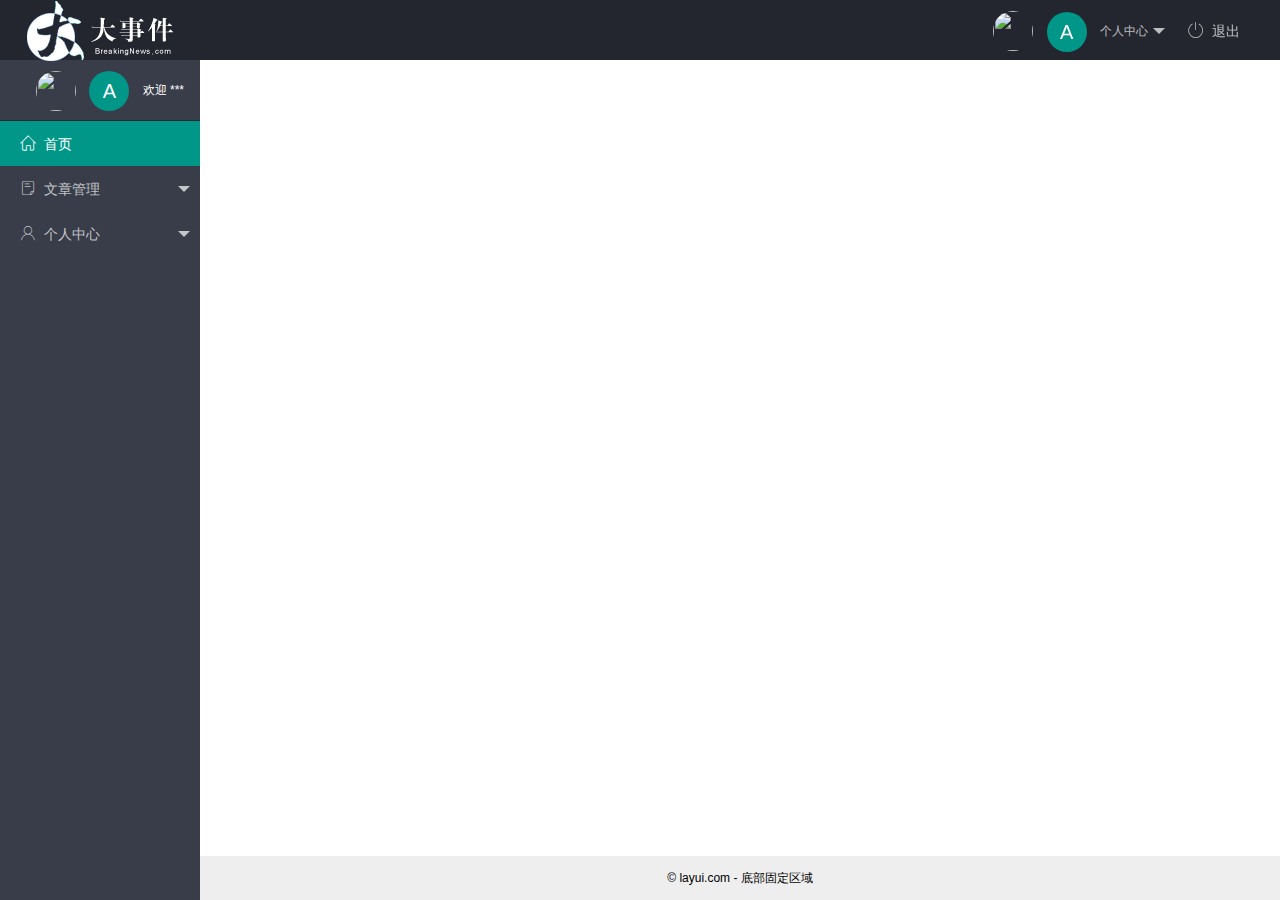
==== index.html @ 1b28e04c "我后端呢？" ====
<!DOCTYPE html>
<html lang="en">

<head>
  <meta charset="UTF-8">
  <meta http-equiv="X-UA-Compatible" content="IE=edge">
  <meta name="viewport" content="width=device-width, initial-scale=1.0">
  <title>后台主页</title>
  <!-- layui样式表 -->
  <link rel="stylesheet" href="./assets/lib/layui/css/layui.css">
  <link rel="stylesheet" href="./assets/fonts/iconfont.css">
  <link rel="stylesheet" href="./assets/css/index.css">
</head>

<body class="layui-layout-body">
  <div class="layui-layout layui-layout-admin">
    <div class="layui-header">
      <div class="layui-logo">
        <img src="./assets/images/logo.png" alt="">
      </div>
      <!-- 头部区域 -->
      <ul class="layui-nav layui-layout-right">
        <li class="layui-nav-item">
          <a href="javascript:;" class="userinfo">
            <img src="http://t.cn/RCzsdCq" class="layui-nav-img" />
            <span class="text-avatar">A</span>
            个人中心
          </a>
          <dl class="layui-nav-child">
            <dd><a href="./user/user_info.html" target="fm"><i class="layui-icon layui-icon-app"></i>基本资料</a></dd>
            <dd><a href="./user/user_avatar.html" target="fm">更换头像</a></dd>
            <dd><a href="./user/user_pwd.html" target="fm">重置密码</a></dd>
          </dl>
        </li>
        <li class="layui-nav-item"><a href="javascript:;" id="btnLoginout"><span class="iconfont icon-tuichu"></span>退出</a></li>
      </ul>
    </div>

    <div class="layui-side layui-bg-black">
      <div class="layui-side-scroll">
        <div class="userinfo">
          <img src="http://t.cn/RCzsdCq" alt="" class="layui-nav-img">
          <span class="text-avatar">A</span>
          <span id="welcome">欢迎 ***</span>
        </div>
        <!-- 左侧导航区域（可配合layui已有的垂直导航） -->
        <ul class="layui-nav layui-nav-tree" lay-shrink="all">
          <li class="layui-nav-item layui-this">
            <a href="./home/dashboard.html" target="fm"><span class="iconfont icon-home"></span>首页</a>
          </li>
          <li class="layui-nav-item">
            <a href="javascript:;" class=""><span class="iconfont icon-16"></span>文章管理</a>
            <dl class="layui-nav-child">
              <dd><a href="./article/art_cate.html" target="fm"><i class="layui-icon layui-icon-app"></i>文章类别</a></dd>
              <dd><a href="javascript:;"><i class="layui-icon layui-icon-app"></i>文章列表</a></dd>
              <dd><a href="javascript:;"><i class="layui-icon layui-icon-app"></i>发布文章</a></dd>
            </dl>
          </li>
          <li class="layui-nav-item">
            <a href="javascript:;"><span class="iconfont icon-user"></span>个人中心</a>
            <dl class="layui-nav-child">
              <dd href="./user/user_info.html" target="fm"><i class="layui-icon layui-icon-app"></i>基本资料</dd>
              <dd href="javascript:;"><i class="layui-icon layui-icon-app"></i>更换头像</dd>
              <dd href="javascript:;"><i class="layui-icon layui-icon-app"></i>重置密码</dd>
            </dl>
          </li>
        </ul>
      </div>
    </div>

    <div class="layui-body">
      <!-- 内容主体区域 -->
      <!-- <div style="padding: 15px;">内容主体区域</div> -->
      <iframe name="fm" src="" frameborder="0"></iframe>
    </div>

    <div class="layui-footer">
      <!-- 底部固定区域 -->
      © layui.com - 底部固定区域
    </div>
  </div>
  <!-- 导入 layui 的JS文件 -->
  <script src="./assets/lib/layui/layui.all.js"></script>
  </div>
  </div>
  <script src="./assets/lib/jquery.js"></script>
  <script src="./assets/js/baseAPI.js"></script>
  <script src="./assets/js/index.js"></script>
</body>

</html>
---- assets/lib/layui/css/layui.css ----
/** layui-v2.5.5 MIT License By https://www.layui.com */
 .layui-inline,img{display:inline-block;vertical-align:middle}h1,h2,h3,h4,h5,h6{font-weight:400}.layui-edge,.layui-header,.layui-inline,.layui-main{position:relative}.layui-body,.layui-edge,.layui-elip{overflow:hidden}.layui-btn,.layui-edge,.layui-inline,img{vertical-align:middle}.layui-btn,.layui-disabled,.layui-icon,.layui-unselect{-moz-user-select:none;-webkit-user-select:none;-ms-user-select:none}.layui-elip,.layui-form-checkbox span,.layui-form-pane .layui-form-label{text-overflow:ellipsis;white-space:nowrap}.layui-breadcrumb,.layui-tree-btnGroup{visibility:hidden}blockquote,body,button,dd,div,dl,dt,form,h1,h2,h3,h4,h5,h6,input,li,ol,p,pre,td,textarea,th,ul{margin:0;padding:0;-webkit-tap-highlight-color:rgba(0,0,0,0)}a:active,a:hover{outline:0}img{border:none}li{list-style:none}table{border-collapse:collapse;border-spacing:0}h4,h5,h6{font-size:100%}button,input,optgroup,option,select,textarea{font-family:inherit;font-size:inherit;font-style:inherit;font-weight:inherit;outline:0}pre{white-space:pre-wrap;white-space:-moz-pre-wrap;white-space:-pre-wrap;white-space:-o-pre-wrap;word-wrap:break-word}body{line-height:24px;font:14px Helvetica Neue,Helvetica,PingFang SC,Tahoma,Arial,sans-serif}hr{height:1px;margin:10px 0;border:0;clear:both}a{color:#333;text-decoration:none}a:hover{color:#777}a cite{font-style:normal;*cursor:pointer}.layui-border-box,.layui-border-box *{box-sizing:border-box}.layui-box,.layui-box *{box-sizing:content-box}.layui-clear{clear:both;*zoom:1}.layui-clear:after{content:'\20';clear:both;*zoom:1;display:block;height:0}.layui-inline{*display:inline;*zoom:1}.layui-edge{display:inline-block;width:0;height:0;border-width:6px;border-style:dashed;border-color:transparent}.layui-edge-top{top:-4px;border-bottom-color:#999;border-bottom-style:solid}.layui-edge-right{border-left-color:#999;border-left-style:solid}.layui-edge-bottom{top:2px;border-top-color:#999;border-top-style:solid}.layui-edge-left{border-right-color:#999;border-right-style:solid}.layui-disabled,.layui-disabled:hover{color:#d2d2d2!important;cursor:not-allowed!important}.layui-circle{border-radius:100%}.layui-show{display:block!important}.layui-hide{display:none!important}@font-face{font-family:layui-icon;src:url(../font/iconfont.eot?v=250);src:url(../font/iconfont.eot?v=250#iefix) format('embedded-opentype'),url(../font/iconfont.woff2?v=250) format('woff2'),url(../font/iconfont.woff?v=250) format('woff'),url(../font/iconfont.ttf?v=250) format('truetype'),url(../font/iconfont.svg?v=250#layui-icon) format('svg')}.layui-icon{font-family:layui-icon!important;font-size:16px;font-style:normal;-webkit-font-smoothing:antialiased;-moz-osx-font-smoothing:grayscale}.layui-icon-reply-fill:before{content:"\e611"}.layui-icon-set-fill:before{content:"\e614"}.layui-icon-menu-fill:before{content:"\e60f"}.layui-icon-search:before{content:"\e615"}.layui-icon-share:before{content:"\e641"}.layui-icon-set-sm:before{content:"\e620"}.layui-icon-engine:before{content:"\e628"}.layui-icon-close:before{content:"\1006"}.layui-icon-close-fill:before{content:"\1007"}.layui-icon-chart-screen:before{content:"\e629"}.layui-icon-star:before{content:"\e600"}.layui-icon-circle-dot:before{content:"\e617"}.layui-icon-chat:before{content:"\e606"}.layui-icon-release:before{content:"\e609"}.layui-icon-list:before{content:"\e60a"}.layui-icon-chart:before{content:"\e62c"}.layui-icon-ok-circle:before{content:"\1005"}.layui-icon-layim-theme:before{content:"\e61b"}.layui-icon-table:before{content:"\e62d"}.layui-icon-right:before{content:"\e602"}.layui-icon-left:before{content:"\e603"}.layui-icon-cart-simple:before{content:"\e698"}.layui-icon-face-cry:before{content:"\e69c"}.layui-icon-face-smile:before{content:"\e6af"}.layui-icon-survey:before{content:"\e6b2"}.layui-icon-tree:before{content:"\e62e"}.layui-icon-upload-circle:before{content:"\e62f"}.layui-icon-add-circle:before{content:"\e61f"}.layui-icon-download-circle:before{content:"\e601"}.layui-icon-templeate-1:before{content:"\e630"}.layui-icon-util:before{content:"\e631"}.layui-icon-face-surprised:before{content:"\e664"}.layui-icon-edit:before{content:"\e642"}.layui-icon-speaker:before{content:"\e645"}.layui-icon-down:before{content:"\e61a"}.layui-icon-file:before{content:"\e621"}.layui-icon-layouts:before{content:"\e632"}.layui-icon-rate-half:before{content:"\e6c9"}.layui-icon-add-circle-fine:before{content:"\e608"}.layui-icon-prev-circle:before{content:"\e633"}.layui-icon-read:before{content:"\e705"}.layui-icon-404:before{content:"\e61c"}.layui-icon-carousel:before{content:"\e634"}.layui-icon-help:before{content:"\e607"}.layui-icon-code-circle:before{content:"\e635"}.layui-icon-water:before{content:"\e636"}.layui-icon-username:before{content:"\e66f"}.layui-icon-find-fill:before{content:"\e670"}.layui-icon-about:before{content:"\e60b"}.layui-icon-location:before{content:"\e715"}.layui-icon-up:before{content:"\e619"}.layui-icon-pause:before{content:"\e651"}.layui-icon-date:before{content:"\e637"}.layui-icon-layim-uploadfile:before{content:"\e61d"}.layui-icon-delete:before{content:"\e640"}.layui-icon-play:before{content:"\e652"}.layui-icon-top:before{content:"\e604"}.layui-icon-friends:before{content:"\e612"}.layui-icon-refresh-3:before{content:"\e9aa"}.layui-icon-ok:before{content:"\e605"}.layui-icon-layer:before{content:"\e638"}.layui-icon-face-smile-fine:before{content:"\e60c"}.layui-icon-dollar:before{content:"\e659"}.layui-icon-group:before{content:"\e613"}.layui-icon-layim-download:before{content:"\e61e"}.layui-icon-picture-fine:before{content:"\e60d"}.layui-icon-link:before{content:"\e64c"}.layui-icon-diamond:before{content:"\e735"}.layui-icon-log:before{content:"\e60e"}.layui-icon-rate-solid:before{content:"\e67a"}.layui-icon-fonts-del:before{content:"\e64f"}.layui-icon-unlink:before{content:"\e64d"}.layui-icon-fonts-clear:before{content:"\e639"}.layui-icon-triangle-r:before{content:"\e623"}.layui-icon-circle:before{content:"\e63f"}.layui-icon-radio:before{content:"\e643"}.layui-icon-align-center:before{content:"\e647"}.layui-icon-align-right:before{content:"\e648"}.layui-icon-align-left:before{content:"\e649"}.layui-icon-loading-1:before{content:"\e63e"}.layui-icon-return:before{content:"\e65c"}.layui-icon-fonts-strong:before{content:"\e62b"}.layui-icon-upload:before{content:"\e67c"}.layui-icon-dialogue:before{content:"\e63a"}.layui-icon-video:before{content:"\e6ed"}.layui-icon-headset:before{content:"\e6fc"}.layui-icon-cellphone-fine:before{content:"\e63b"}.layui-icon-add-1:before{content:"\e654"}.layui-icon-face-smile-b:before{content:"\e650"}.layui-icon-fonts-html:before{content:"\e64b"}.layui-icon-form:before{content:"\e63c"}.layui-icon-cart:before{content:"\e657"}.layui-icon-camera-fill:before{content:"\e65d"}.layui-icon-tabs:before{content:"\e62a"}.layui-icon-fonts-code:before{content:"\e64e"}.layui-icon-fire:before{content:"\e756"}.layui-icon-set:before{content:"\e716"}.layui-icon-fonts-u:before{content:"\e646"}.layui-icon-triangle-d:before{content:"\e625"}.layui-icon-tips:before{content:"\e702"}.layui-icon-picture:before{content:"\e64a"}.layui-icon-more-vertical:before{content:"\e671"}.layui-icon-flag:before{content:"\e66c"}.layui-icon-loading:before{content:"\e63d"}.layui-icon-fonts-i:before{content:"\e644"}.layui-icon-refresh-1:before{content:"\e666"}.layui-icon-rmb:before{content:"\e65e"}.layui-icon-home:before{content:"\e68e"}.layui-icon-user:before{content:"\e770"}.layui-icon-notice:before{content:"\e667"}.layui-icon-login-weibo:before{content:"\e675"}.layui-icon-voice:before{content:"\e688"}.layui-icon-upload-drag:before{content:"\e681"}.layui-icon-login-qq:before{content:"\e676"}.layui-icon-snowflake:before{content:"\e6b1"}.layui-icon-file-b:before{content:"\e655"}.layui-icon-template:before{content:"\e663"}.layui-icon-auz:before{content:"\e672"}.layui-icon-console:before{content:"\e665"}.layui-icon-app:before{content:"\e653"}.layui-icon-prev:before{content:"\e65a"}.layui-icon-website:before{content:"\e7ae"}.layui-icon-next:before{content:"\e65b"}.layui-icon-component:before{content:"\e857"}.layui-icon-more:before{content:"\e65f"}.layui-icon-login-wechat:before{content:"\e677"}.layui-icon-shrink-right:before{content:"\e668"}.layui-icon-spread-left:before{content:"\e66b"}.layui-icon-camera:before{content:"\e660"}.layui-icon-note:before{content:"\e66e"}.layui-icon-refresh:before{content:"\e669"}.layui-icon-female:before{content:"\e661"}.layui-icon-male:before{content:"\e662"}.layui-icon-password:before{content:"\e673"}.layui-icon-senior:before{content:"\e674"}.layui-icon-theme:before{content:"\e66a"}.layui-icon-tread:before{content:"\e6c5"}.layui-icon-praise:before{content:"\e6c6"}.layui-icon-star-fill:before{content:"\e658"}.layui-icon-rate:before{content:"\e67b"}.layui-icon-template-1:before{content:"\e656"}.layui-icon-vercode:before{content:"\e679"}.layui-icon-cellphone:before{content:"\e678"}.layui-icon-screen-full:before{content:"\e622"}.layui-icon-screen-restore:before{content:"\e758"}.layui-icon-cols:before{content:"\e610"}.layui-icon-export:before{content:"\e67d"}.layui-icon-print:before{content:"\e66d"}.layui-icon-slider:before{content:"\e714"}.layui-icon-addition:before{content:"\e624"}.layui-icon-subtraction:before{content:"\e67e"}.layui-icon-service:before{content:"\e626"}.layui-icon-transfer:before{content:"\e691"}.layui-main{width:1140px;margin:0 auto}.layui-header{z-index:1000;height:60px}.layui-header a:hover{transition:all .5s;-webkit-transition:all .5s}.layui-side{position:fixed;left:0;top:0;bottom:0;z-index:999;width:200px;overflow-x:hidden}.layui-side-scroll{position:relative;width:220px;height:100%;overflow-x:hidden}.layui-body{position:absolute;left:200px;right:0;top:0;bottom:0;z-index:998;width:auto;overflow-y:auto;box-sizing:border-box}.layui-layout-body{overflow:hidden}.layui-layout-admin .layui-header{background-color:#23262E}.layui-layout-admin .layui-side{top:60px;width:200px;overflow-x:hidden}.layui-layout-admin .layui-body{position:fixed;top:60px;bottom:44px}.layui-layout-admin .layui-main{width:auto;margin:0 15px}.layui-layout-admin .layui-footer{position:fixed;left:200px;right:0;bottom:0;height:44px;line-height:44px;padding:0 15px;background-color:#eee}.layui-layout-admin .layui-logo{position:absolute;left:0;top:0;width:200px;height:100%;line-height:60px;text-align:center;color:#009688;font-size:16px}.layui-layout-admin .layui-header .layui-nav{background:0 0}.layui-layout-left{position:absolute!important;left:200px;top:0}.layui-layout-right{position:absolute!important;right:0;top:0}.layui-container{position:relative;margin:0 auto;padding:0 15px;box-sizing:border-box}.layui-fluid{position:relative;margin:0 auto;padding:0 15px}.layui-row:after,.layui-row:before{content:'';display:block;clear:both}.layui-col-lg1,.layui-col-lg10,.layui-col-lg11,.layui-col-lg12,.layui-col-lg2,.layui-col-lg3,.layui-col-lg4,.layui-col-lg5,.layui-col-lg6,.layui-col-lg7,.layui-col-lg8,.layui-col-lg9,.layui-col-md1,.layui-col-md10,.layui-col-md11,.layui-col-md12,.layui-col-md2,.layui-col-md3,.layui-col-md4,.layui-col-md5,.layui-col-md6,.layui-col-md7,.layui-col-md8,.layui-col-md9,.layui-col-sm1,.layui-col-sm10,.layui-col-sm11,.layui-col-sm12,.layui-col-sm2,.layui-col-sm3,.layui-col-sm4,.layui-col-sm5,.layui-col-sm6,.layui-col-sm7,.layui-col-sm8,.layui-col-sm9,.layui-col-xs1,.layui-col-xs10,.layui-col-xs11,.layui-col-xs12,.layui-col-xs2,.layui-col-xs3,.layui-col-xs4,.layui-col-xs5,.layui-col-xs6,.layui-col-xs7,.layui-col-xs8,.layui-col-xs9{position:relative;display:block;box-sizing:border-box}.layui-col-xs1,.layui-col-xs10,.layui-col-xs11,.layui-col-xs12,.layui-col-xs2,.layui-col-xs3,.layui-col-xs4,.layui-col-xs5,.layui-col-xs6,.layui-col-xs7,.layui-col-xs8,.layui-col-xs9{float:left}.layui-col-xs1{width:8.33333333%}.layui-col-xs2{width:16.66666667%}.layui-col-xs3{width:25%}.layui-col-xs4{width:33.33333333%}.layui-col-xs5{width:41.66666667%}.layui-col-xs6{width:50%}.layui-col-xs7{width:58.33333333%}.layui-col-xs8{width:66.66666667%}.layui-col-xs9{width:75%}.layui-col-xs10{width:83.33333333%}.layui-col-xs11{width:91.66666667%}.layui-col-xs12{width:100%}.layui-col-xs-offset1{margin-left:8.33333333%}.layui-col-xs-offset2{margin-left:16.66666667%}.layui-col-xs-offset3{margin-left:25%}.layui-col-xs-offset4{margin-left:33.33333333%}.layui-col-xs-offset5{margin-left:41.66666667%}.layui-col-xs-offset6{margin-left:50%}.layui-col-xs-offset7{margin-left:58.33333333%}.layui-col-xs-offset8{margin-left:66.66666667%}.layui-col-xs-offset9{margin-left:75%}.layui-col-xs-offset10{margin-left:83.33333333%}.layui-col-xs-offset11{margin-left:91.66666667%}.layui-col-xs-offset12{margin-left:100%}@media screen and (max-width:768px){.layui-hide-xs{display:none!important}.layui-show-xs-block{display:block!important}.layui-show-xs-inline{display:inline!important}.layui-show-xs-inline-block{display:inline-block!important}}@media screen and (min-width:768px){.layui-container{width:750px}.layui-hide-sm{display:none!important}.layui-show-sm-block{display:block!important}.layui-show-sm-inline{display:inline!important}.layui-show-sm-inline-block{display:inline-block!important}.layui-col-sm1,.layui-col-sm10,.layui-col-sm11,.layui-col-sm12,.layui-col-sm2,.layui-col-sm3,.layui-col-sm4,.layui-col-sm5,.layui-col-sm6,.layui-col-sm7,.layui-col-sm8,.layui-col-sm9{float:left}.layui-col-sm1{width:8.33333333%}.layui-col-sm2{width:16.66666667%}.layui-col-sm3{width:25%}.layui-col-sm4{width:33.33333333%}.layui-col-sm5{width:41.66666667%}.layui-col-sm6{width:50%}.layui-col-sm7{width:58.33333333%}.layui-col-sm8{width:66.66666667%}.layui-col-sm9{width:75%}.layui-col-sm10{width:83.33333333%}.layui-col-sm11{width:91.66666667%}.layui-col-sm12{width:100%}.layui-col-sm-offset1{margin-left:8.33333333%}.layui-col-sm-offset2{margin-left:16.66666667%}.layui-col-sm-offset3{margin-left:25%}.layui-col-sm-offset4{margin-left:33.33333333%}.layui-col-sm-offset5{margin-left:41.66666667%}.layui-col-sm-offset6{margin-left:50%}.layui-col-sm-offset7{margin-left:58.33333333%}.layui-col-sm-offset8{margin-left:66.66666667%}.layui-col-sm-offset9{margin-left:75%}.layui-col-sm-offset10{margin-left:83.33333333%}.layui-col-sm-offset11{margin-left:91.66666667%}.layui-col-sm-offset12{margin-left:100%}}@media screen and (min-width:992px){.layui-container{width:970px}.layui-hide-md{display:none!important}.layui-show-md-block{display:block!important}.layui-show-md-inline{display:inline!important}.layui-show-md-inline-block{display:inline-block!important}.layui-col-md1,.layui-col-md10,.layui-col-md11,.layui-col-md12,.layui-col-md2,.layui-col-md3,.layui-col-md4,.layui-col-md5,.layui-col-md6,.layui-col-md7,.layui-col-md8,.layui-col-md9{float:left}.layui-col-md1{width:8.33333333%}.layui-col-md2{width:16.66666667%}.layui-col-md3{width:25%}.layui-col-md4{width:33.33333333%}.layui-col-md5{width:41.66666667%}.layui-col-md6{width:50%}.layui-col-md7{width:58.33333333%}.layui-col-md8{width:66.66666667%}.layui-col-md9{width:75%}.layui-col-md10{width:83.33333333%}.layui-col-md11{width:91.66666667%}.layui-col-md12{width:100%}.layui-col-md-offset1{margin-left:8.33333333%}.layui-col-md-offset2{margin-left:16.66666667%}.layui-col-md-offset3{margin-left:25%}.layui-col-md-offset4{margin-left:33.33333333%}.layui-col-md-offset5{margin-left:41.66666667%}.layui-col-md-offset6{margin-left:50%}.layui-col-md-offset7{margin-left:58.33333333%}.layui-col-md-offset8{margin-left:66.66666667%}.layui-col-md-offset9{margin-left:75%}.layui-col-md-offset10{margin-left:83.33333333%}.layui-col-md-offset11{margin-left:91.66666667%}.layui-col-md-offset12{margin-left:100%}}@media screen and (min-width:1200px){.layui-container{width:1170px}.layui-hide-lg{display:none!important}.layui-show-lg-block{display:block!important}.layui-show-lg-inline{display:inline!important}.layui-show-lg-inline-block{display:inline-block!important}.layui-col-lg1,.layui-col-lg10,.layui-col-lg11,.layui-col-lg12,.layui-col-lg2,.layui-col-lg3,.layui-col-lg4,.layui-col-lg5,.layui-col-lg6,.layui-col-lg7,.layui-col-lg8,.layui-col-lg9{float:left}.layui-col-lg1{width:8.33333333%}.layui-col-lg2{width:16.66666667%}.layui-col-lg3{width:25%}.layui-col-lg4{width:33.33333333%}.layui-col-lg5{width:41.66666667%}.layui-col-lg6{width:50%}.layui-col-lg7{width:58.33333333%}.layui-col-lg8{width:66.66666667%}.layui-col-lg9{width:75%}.layui-col-lg10{width:83.33333333%}.layui-col-lg11{width:91.66666667%}.layui-col-lg12{width:100%}.layui-col-lg-offset1{margin-left:8.33333333%}.layui-col-lg-offset2{margin-left:16.66666667%}.layui-col-lg-offset3{margin-left:25%}.layui-col-lg-offset4{margin-left:33.33333333%}.layui-col-lg-offset5{margin-left:41.66666667%}.layui-col-lg-offset6{margin-left:50%}.layui-col-lg-offset7{margin-left:58.33333333%}.layui-col-lg-offset8{margin-left:66.66666667%}.layui-col-lg-offset9{margin-left:75%}.layui-col-lg-offset10{margin-left:83.33333333%}.layui-col-lg-offset11{margin-left:91.66666667%}.layui-col-lg-offset12{margin-left:100%}}.layui-col-space1{margin:-.5px}.layui-col-space1>*{padding:.5px}.layui-col-space3{margin:-1.5px}.layui-col-space3>*{padding:1.5px}.layui-col-space5{margin:-2.5px}.layui-col-space5>*{padding:2.5px}.layui-col-space8{margin:-3.5px}.layui-col-space8>*{padding:3.5px}.layui-col-space10{margin:-5px}.layui-col-space10>*{padding:5px}.layui-col-space12{margin:-6px}.layui-col-space12>*{padding:6px}.layui-col-space15{margin:-7.5px}.layui-col-space15>*{padding:7.5px}.layui-col-space18{margin:-9px}.layui-col-space18>*{padding:9px}.layui-col-space20{margin:-10px}.layui-col-space20>*{padding:10px}.layui-col-space22{margin:-11px}.layui-col-space22>*{padding:11px}.layui-col-space25{margin:-12.5px}.layui-col-space25>*{padding:12.5px}.layui-col-space30{margin:-15px}.layui-col-space30>*{padding:15px}.layui-btn,.layui-input,.layui-select,.layui-textarea,.layui-upload-button{outline:0;-webkit-appearance:none;transition:all .3s;-webkit-transition:all .3s;box-sizing:border-box}.layui-elem-quote{margin-bottom:10px;padding:15px;line-height:22px;border-left:5px solid #009688;border-radius:0 2px 2px 0;background-color:#f2f2f2}.layui-quote-nm{border-style:solid;border-width:1px 1px 1px 5px;background:0 0}.layui-elem-field{margin-bottom:10px;padding:0;border-width:1px;border-style:solid}.layui-elem-field legend{margin-left:20px;padding:0 10px;font-size:20px;font-weight:300}.layui-field-title{margin:10px 0 20px;border-width:1px 0 0}.layui-field-box{padding:10px 15px}.layui-field-title .layui-field-box{padding:10px 0}.layui-progress{position:relative;height:6px;border-radius:20px;background-color:#e2e2e2}.layui-progress-bar{position:absolute;left:0;top:0;width:0;max-width:100%;height:6px;border-radius:20px;text-align:right;background-color:#5FB878;transition:all .3s;-webkit-transition:all .3s}.layui-progress-big,.layui-progress-big .layui-progress-bar{height:18px;line-height:18px}.layui-progress-text{position:relative;top:-20px;line-height:18px;font-size:12px;color:#666}.layui-progress-big .layui-progress-text{position:static;padding:0 10px;color:#fff}.layui-collapse{border-width:1px;border-style:solid;border-radius:2px}.layui-colla-content,.layui-colla-item{border-top-width:1px;border-top-style:solid}.layui-colla-item:first-child{border-top:none}.layui-colla-title{position:relative;height:42px;line-height:42px;padding:0 15px 0 35px;color:#333;background-color:#f2f2f2;cursor:pointer;font-size:14px;overflow:hidden}.layui-colla-content{display:none;padding:10px 15px;line-height:22px;color:#666}.layui-colla-icon{position:absolute;left:15px;top:0;font-size:14px}.layui-card{margin-bottom:15px;border-radius:2px;background-color:#fff;box-shadow:0 1px 2px 0 rgba(0,0,0,.05)}.layui-card:last-child{margin-bottom:0}.layui-card-header{position:relative;height:42px;line-height:42px;padding:0 15px;border-bottom:1px solid #f6f6f6;color:#333;border-radius:2px 2px 0 0;font-size:14px}.layui-bg-black,.layui-bg-blue,.layui-bg-cyan,.layui-bg-green,.layui-bg-orange,.layui-bg-red{color:#fff!important}.layui-card-body{position:relative;padding:10px 15px;line-height:24px}.layui-card-body[pad15]{padding:15px}.layui-card-body[pad20]{padding:20px}.layui-card-body .layui-table{margin:5px 0}.layui-card .layui-tab{margin:0}.layui-panel-window{position:relative;padding:15px;border-radius:0;border-top:5px solid #E6E6E6;background-color:#fff}.layui-auxiliar-moving{position:fixed;left:0;right:0;top:0;bottom:0;width:100%;height:100%;background:0 0;z-index:9999999999}.layui-form-label,.layui-form-mid,.layui-form-select,.layui-input-block,.layui-input-inline,.layui-textarea{position:relative}.layui-bg-red{background-color:#FF5722!important}.layui-bg-orange{background-color:#FFB800!important}.layui-bg-green{background-color:#009688!important}.layui-bg-cyan{background-color:#2F4056!important}.layui-bg-blue{background-color:#1E9FFF!important}.layui-bg-black{background-color:#393D49!important}.layui-bg-gray{background-color:#eee!important;color:#666!important}.layui-badge-rim,.layui-colla-content,.layui-colla-item,.layui-collapse,.layui-elem-field,.layui-form-pane .layui-form-item[pane],.layui-form-pane .layui-form-label,.layui-input,.layui-layedit,.layui-layedit-tool,.layui-quote-nm,.layui-select,.layui-tab-bar,.layui-tab-card,.layui-tab-title,.layui-tab-title .layui-this:after,.layui-textarea{border-color:#e6e6e6}.layui-timeline-item:before,hr{background-color:#e6e6e6}.layui-text{line-height:22px;font-size:14px;color:#666}.layui-text h1,.layui-text h2,.layui-text h3{font-weight:500;color:#333}.layui-text h1{font-size:30px}.layui-text h2{font-size:24px}.layui-text h3{font-size:18px}.layui-text a:not(.layui-btn){color:#01AAED}.layui-text a:not(.layui-btn):hover{text-decoration:underline}.layui-text ul{padding:5px 0 5px 15px}.layui-text ul li{margin-top:5px;list-style-type:disc}.layui-text em,.layui-word-aux{color:#999!important;padding:0 5px!important}.layui-btn{display:inline-block;height:38px;line-height:38px;padding:0 18px;background-color:#009688;color:#fff;white-space:nowrap;text-align:center;font-size:14px;border:none;border-radius:2px;cursor:pointer}.layui-btn:hover{opacity:.8;filter:alpha(opacity=80);color:#fff}.layui-btn:active{opacity:1;filter:alpha(opacity=100)}.layui-btn+.layui-btn{margin-left:10px}.layui-btn-container{font-size:0}.layui-btn-container .layui-btn{margin-right:10px;margin-bottom:10px}.layui-btn-container .layui-btn+.layui-btn{margin-left:0}.layui-table .layui-btn-container .layui-btn{margin-bottom:9px}.layui-btn-radius{border-radius:100px}.layui-btn .layui-icon{margin-right:3px;font-size:18px;vertical-align:bottom;vertical-align:middle\9}.layui-btn-primary{border:1px solid #C9C9C9;background-color:#fff;color:#555}.layui-btn-primary:hover{border-color:#009688;color:#333}.layui-btn-normal{background-color:#1E9FFF}.layui-btn-warm{background-color:#FFB800}.layui-btn-danger{background-color:#FF5722}.layui-btn-checked{background-color:#5FB878}.layui-btn-disabled,.layui-btn-disabled:active,.layui-btn-disabled:hover{border:1px solid #e6e6e6;background-color:#FBFBFB;color:#C9C9C9;cursor:not-allowed;opacity:1}.layui-btn-lg{height:44px;line-height:44px;padding:0 25px;font-size:16px}.layui-btn-sm{height:30px;line-height:30px;padding:0 10px;font-size:12px}.layui-btn-sm i{font-size:16px!important}.layui-btn-xs{height:22px;line-height:22px;padding:0 5px;font-size:12px}.layui-btn-xs i{font-size:14px!important}.layui-btn-group{display:inline-block;vertical-align:middle;font-size:0}.layui-btn-group .layui-btn{margin-left:0!important;margin-right:0!important;border-left:1px solid rgba(255,255,255,.5);border-radius:0}.layui-btn-group .layui-btn-primary{border-left:none}.layui-btn-group .layui-btn-primary:hover{border-color:#C9C9C9;color:#009688}.layui-btn-group .layui-btn:first-child{border-left:none;border-radius:2px 0 0 2px}.layui-btn-group .layui-btn-primary:first-child{border-left:1px solid #c9c9c9}.layui-btn-group .layui-btn:last-child{border-radius:0 2px 2px 0}.layui-btn-group .layui-btn+.layui-btn{margin-left:0}.layui-btn-group+.layui-btn-group{margin-left:10px}.layui-btn-fluid{width:100%}.layui-input,.layui-select,.layui-textarea{height:38px;line-height:1.3;line-height:38px\9;border-width:1px;border-style:solid;background-color:#fff;border-radius:2px}.layui-input::-webkit-input-placeholder,.layui-select::-webkit-input-placeholder,.layui-textarea::-webkit-input-placeholder{line-height:1.3}.layui-input,.layui-textarea{display:block;width:100%;padding-left:10px}.layui-input:hover,.layui-textarea:hover{border-color:#D2D2D2!important}.layui-input:focus,.layui-textarea:focus{border-color:#C9C9C9!important}.layui-textarea{min-height:100px;height:auto;line-height:20px;padding:6px 10px;resize:vertical}.layui-select{padding:0 10px}.layui-form input[type=checkbox],.layui-form input[type=radio],.layui-form select{display:none}.layui-form [lay-ignore]{display:initial}.layui-form-item{margin-bottom:15px;clear:both;*zoom:1}.layui-form-item:after{content:'\20';clear:both;*zoom:1;display:block;height:0}.layui-form-label{float:left;display:block;padding:9px 15px;width:80px;font-weight:400;line-height:20px;text-align:right}.layui-form-label-col{display:block;float:none;padding:9px 0;line-height:20px;text-align:left}.layui-form-item .layui-inline{margin-bottom:5px;margin-right:10px}.layui-input-block{margin-left:110px;min-height:36px}.layui-input-inline{display:inline-block;vertical-align:middle}.layui-form-item .layui-input-inline{float:left;width:190px;margin-right:10px}.layui-form-text .layui-input-inline{width:auto}.layui-form-mid{float:left;display:block;padding:9px 0!important;line-height:20px;margin-right:10px}.layui-form-danger+.layui-form-select .layui-input,.layui-form-danger:focus{border-color:#FF5722!important}.layui-form-select .layui-input{padding-right:30px;cursor:pointer}.layui-form-select .layui-edge{position:absolute;right:10px;top:50%;margin-top:-3px;cursor:pointer;border-width:6px;border-top-color:#c2c2c2;border-top-style:solid;transition:all .3s;-webkit-transition:all .3s}.layui-form-select dl{display:none;position:absolute;left:0;top:42px;padding:5px 0;z-index:899;min-width:100%;border:1px solid #d2d2d2;max-height:300px;overflow-y:auto;background-color:#fff;border-radius:2px;box-shadow:0 2px 4px rgba(0,0,0,.12);box-sizing:border-box}.layui-form-select dl dd,.layui-form-select dl dt{padding:0 10px;line-height:36px;white-space:nowrap;overflow:hidden;text-overflow:ellipsis}.layui-form-select dl dt{font-size:12px;color:#999}.layui-form-select dl dd{cursor:pointer}.layui-form-select dl dd:hover{background-color:#f2f2f2;-webkit-transition:.5s all;transition:.5s all}.layui-form-select .layui-select-group dd{padding-left:20px}.layui-form-select dl dd.layui-select-tips{padding-left:10px!important;color:#999}.layui-form-select dl dd.layui-this{background-color:#5FB878;color:#fff}.layui-form-checkbox,.layui-form-select dl dd.layui-disabled{background-color:#fff}.layui-form-selected dl{display:block}.layui-form-checkbox,.layui-form-checkbox *,.layui-form-switch{display:inline-block;vertical-align:middle}.layui-form-selected .layui-edge{margin-top:-9px;-webkit-transform:rotate(180deg);transform:rotate(180deg);margin-top:-3px\9}:root .layui-form-selected .layui-edge{margin-top:-9px\0/IE9}.layui-form-selectup dl{top:auto;bottom:42px}.layui-select-none{margin:5px 0;text-align:center;color:#999}.layui-select-disabled .layui-disabled{border-color:#eee!important}.layui-select-disabled .layui-edge{border-top-color:#d2d2d2}.layui-form-checkbox{position:relative;height:30px;line-height:30px;margin-right:10px;padding-right:30px;cursor:pointer;font-size:0;-webkit-transition:.1s linear;transition:.1s linear;box-sizing:border-box}.layui-form-checkbox span{padding:0 10px;height:100%;font-size:14px;border-radius:2px 0 0 2px;background-color:#d2d2d2;color:#fff;overflow:hidden}.layui-form-checkbox:hover span{background-color:#c2c2c2}.layui-form-checkbox i{position:absolute;right:0;top:0;width:30px;height:28px;border:1px solid #d2d2d2;border-left:none;border-radius:0 2px 2px 0;color:#fff;font-size:20px;text-align:center}.layui-form-checkbox:hover i{border-color:#c2c2c2;color:#c2c2c2}.layui-form-checked,.layui-form-checked:hover{border-color:#5FB878}.layui-form-checked span,.layui-form-checked:hover span{background-color:#5FB878}.layui-form-checked i,.layui-form-checked:hover i{color:#5FB878}.layui-form-item .layui-form-checkbox{margin-top:4px}.layui-form-checkbox[lay-skin=primary]{height:auto!important;line-height:normal!important;min-width:18px;min-height:18px;border:none!important;margin-right:0;padding-left:28px;padding-right:0;background:0 0}.layui-form-checkbox[lay-skin=primary] span{padding-left:0;padding-right:15px;line-height:18px;background:0 0;color:#666}.layui-form-checkbox[lay-skin=primary] i{right:auto;left:0;width:16px;height:16px;line-height:16px;border:1px solid #d2d2d2;font-size:12px;border-radius:2px;background-color:#fff;-webkit-transition:.1s linear;transition:.1s linear}.layui-form-checkbox[lay-skin=primary]:hover i{border-color:#5FB878;color:#fff}.layui-form-checked[lay-skin=primary] i{border-color:#5FB878!important;background-color:#5FB878;color:#fff}.layui-checkbox-disbaled[lay-skin=primary] span{background:0 0!important;color:#c2c2c2}.layui-checkbox-disbaled[lay-skin=primary]:hover i{border-color:#d2d2d2}.layui-form-item .layui-form-checkbox[lay-skin=primary]{margin-top:10px}.layui-form-switch{position:relative;height:22px;line-height:22px;min-width:35px;padding:0 5px;margin-top:8px;border:1px solid #d2d2d2;border-radius:20px;cursor:pointer;background-color:#fff;-webkit-transition:.1s linear;transition:.1s linear}.layui-form-switch i{position:absolute;left:5px;top:3px;width:16px;height:16px;border-radius:20px;background-color:#d2d2d2;-webkit-transition:.1s linear;transition:.1s linear}.layui-form-switch em{position:relative;top:0;width:25px;margin-left:21px;padding:0!important;text-align:center!important;color:#999!important;font-style:normal!important;font-size:12px}.layui-form-onswitch{border-color:#5FB878;background-color:#5FB878}.layui-checkbox-disbaled,.layui-checkbox-disbaled i{border-color:#e2e2e2!important}.layui-form-onswitch i{left:100%;margin-left:-21px;background-color:#fff}.layui-form-onswitch em{margin-left:5px;margin-right:21px;color:#fff!important}.layui-checkbox-disbaled span{background-color:#e2e2e2!important}.layui-checkbox-disbaled:hover i{color:#fff!important}[lay-radio]{display:none}.layui-form-radio,.layui-form-radio *{display:inline-block;vertical-align:middle}.layui-form-radio{line-height:28px;margin:6px 10px 0 0;padding-right:10px;cursor:pointer;font-size:0}.layui-form-radio *{font-size:14px}.layui-form-radio>i{margin-right:8px;font-size:22px;color:#c2c2c2}.layui-form-radio>i:hover,.layui-form-radioed>i{color:#5FB878}.layui-radio-disbaled>i{color:#e2e2e2!important}.layui-form-pane .layui-form-label{width:110px;padding:8px 15px;height:38px;line-height:20px;border-width:1px;border-style:solid;border-radius:2px 0 0 2px;text-align:center;background-color:#FBFBFB;overflow:hidden;box-sizing:border-box}.layui-form-pane .layui-input-inline{margin-left:-1px}.layui-form-pane .layui-input-block{margin-left:110px;left:-1px}.layui-form-pane .layui-input{border-radius:0 2px 2px 0}.layui-form-pane .layui-form-text .layui-form-label{float:none;width:100%;border-radius:2px;box-sizing:border-box;text-align:left}.layui-form-pane .layui-form-text .layui-input-inline{display:block;margin:0;top:-1px;clear:both}.layui-form-pane .layui-form-text .layui-input-block{margin:0;left:0;top:-1px}.layui-form-pane .layui-form-text .layui-textarea{min-height:100px;border-radius:0 0 2px 2px}.layui-form-pane .layui-form-checkbox{margin:4px 0 4px 10px}.layui-form-pane .layui-form-radio,.layui-form-pane .layui-form-switch{margin-top:6px;margin-left:10px}.layui-form-pane .layui-form-item[pane]{position:relative;border-width:1px;border-style:solid}.layui-form-pane .layui-form-item[pane] .layui-form-label{position:absolute;left:0;top:0;height:100%;border-width:0 1px 0 0}.layui-form-pane .layui-form-item[pane] .layui-input-inline{margin-left:110px}@media screen and (max-width:450px){.layui-form-item .layui-form-label{text-overflow:ellipsis;overflow:hidden;white-space:nowrap}.layui-form-item .layui-inline{display:block;margin-right:0;margin-bottom:20px;clear:both}.layui-form-item .layui-inline:after{content:'\20';clear:both;display:block;height:0}.layui-form-item .layui-input-inline{display:block;float:none;left:-3px;width:auto;margin:0 0 10px 112px}.layui-form-item .layui-input-inline+.layui-form-mid{margin-left:110px;top:-5px;padding:0}.layui-form-item .layui-form-checkbox{margin-right:5px;margin-bottom:5px}}.layui-layedit{border-width:1px;border-style:solid;border-radius:2px}.layui-layedit-tool{padding:3px 5px;border-bottom-width:1px;border-bottom-style:solid;font-size:0}.layedit-tool-fixed{position:fixed;top:0;border-top:1px solid #e2e2e2}.layui-layedit-tool .layedit-tool-mid,.layui-layedit-tool .layui-icon{display:inline-block;vertical-align:middle;text-align:center;font-size:14px}.layui-layedit-tool .layui-icon{position:relative;width:32px;height:30px;line-height:30px;margin:3px 5px;color:#777;cursor:pointer;border-radius:2px}.layui-layedit-tool .layui-icon:hover{color:#393D49}.layui-layedit-tool .layui-icon:active{color:#000}.layui-layedit-tool .layedit-tool-active{background-color:#e2e2e2;color:#000}.layui-layedit-tool .layui-disabled,.layui-layedit-tool .layui-disabled:hover{color:#d2d2d2;cursor:not-allowed}.layui-layedit-tool .layedit-tool-mid{width:1px;height:18px;margin:0 10px;background-color:#d2d2d2}.layedit-tool-html{width:50px!important;font-size:30px!important}.layedit-tool-b,.layedit-tool-code,.layedit-tool-help{font-size:16px!important}.layedit-tool-d,.layedit-tool-face,.layedit-tool-image,.layedit-tool-unlink{font-size:18px!important}.layedit-tool-image input{position:absolute;font-size:0;left:0;top:0;width:100%;height:100%;opacity:.01;filter:Alpha(opacity=1);cursor:pointer}.layui-layedit-iframe iframe{display:block;width:100%}#LAY_layedit_code{overflow:hidden}.layui-laypage{display:inline-block;*display:inline;*zoom:1;vertical-align:middle;margin:10px 0;font-size:0}.layui-laypage>a:first-child,.layui-laypage>a:first-child em{border-radius:2px 0 0 2px}.layui-laypage>a:last-child,.layui-laypage>a:last-child em{border-radius:0 2px 2px 0}.layui-laypage>:first-child{margin-left:0!important}.layui-laypage>:last-child{margin-right:0!important}.layui-laypage a,.layui-laypage button,.layui-laypage input,.layui-laypage select,.layui-laypage span{border:1px solid #e2e2e2}.layui-laypage a,.layui-laypage span{display:inline-block;*display:inline;*zoom:1;vertical-align:middle;padding:0 15px;height:28px;line-height:28px;margin:0 -1px 5px 0;background-color:#fff;color:#333;font-size:12px}.layui-flow-more a *,.layui-laypage input,.layui-table-view select[lay-ignore]{display:inline-block}.layui-laypage a:hover{color:#009688}.layui-laypage em{font-style:normal}.layui-laypage .layui-laypage-spr{color:#999;font-weight:700}.layui-laypage a{text-decoration:none}.layui-laypage .layui-laypage-curr{position:relative}.layui-laypage .layui-laypage-curr em{position:relative;color:#fff}.layui-laypage .layui-laypage-curr .layui-laypage-em{position:absolute;left:-1px;top:-1px;padding:1px;width:100%;height:100%;background-color:#009688}.layui-laypage-em{border-radius:2px}.layui-laypage-next em,.layui-laypage-prev em{font-family:Sim sun;font-size:16px}.layui-laypage .layui-laypage-count,.layui-laypage .layui-laypage-limits,.layui-laypage .layui-laypage-refresh,.layui-laypage .layui-laypage-skip{margin-left:10px;margin-right:10px;padding:0;border:none}.layui-laypage .layui-laypage-limits,.layui-laypage .layui-laypage-refresh{vertical-align:top}.layui-laypage .layui-laypage-refresh i{font-size:18px;cursor:pointer}.layui-laypage select{height:22px;padding:3px;border-radius:2px;cursor:pointer}.layui-laypage .layui-laypage-skip{height:30px;line-height:30px;color:#999}.layui-laypage button,.layui-laypage input{height:30px;line-height:30px;border-radius:2px;vertical-align:top;background-color:#fff;box-sizing:border-box}.layui-laypage input{width:40px;margin:0 10px;padding:0 3px;text-align:center}.layui-laypage input:focus,.layui-laypage select:focus{border-color:#009688!important}.layui-laypage button{margin-left:10px;padding:0 10px;cursor:pointer}.layui-table,.layui-table-view{margin:10px 0}.layui-flow-more{margin:10px 0;text-align:center;color:#999;font-size:14px}.layui-flow-more a{height:32px;line-height:32px}.layui-flow-more a *{vertical-align:top}.layui-flow-more a cite{padding:0 20px;border-radius:3px;background-color:#eee;color:#333;font-style:normal}.layui-flow-more a cite:hover{opacity:.8}.layui-flow-more a i{font-size:30px;color:#737383}.layui-table{width:100%;background-color:#fff;color:#666}.layui-table tr{transition:all .3s;-webkit-transition:all .3s}.layui-table th{text-align:left;font-weight:400}.layui-table tbody tr:hover,.layui-table thead tr,.layui-table-click,.layui-table-header,.layui-table-hover,.layui-table-mend,.layui-table-patch,.layui-table-tool,.layui-table-total,.layui-table-total tr,.layui-table[lay-even] tr:nth-child(even){background-color:#f2f2f2}.layui-table td,.layui-table th,.layui-table-col-set,.layui-table-fixed-r,.layui-table-grid-down,.layui-table-header,.layui-table-page,.layui-table-tips-main,.layui-table-tool,.layui-table-total,.layui-table-view,.layui-table[lay-skin=line],.layui-table[lay-skin=row]{border-width:1px;border-style:solid;border-color:#e6e6e6}.layui-table td,.layui-table th{position:relative;padding:9px 15px;min-height:20px;line-height:20px;font-size:14px}.layui-table[lay-skin=line] td,.layui-table[lay-skin=line] th{border-width:0 0 1px}.layui-table[lay-skin=row] td,.layui-table[lay-skin=row] th{border-width:0 1px 0 0}.layui-table[lay-skin=nob] td,.layui-table[lay-skin=nob] th{border:none}.layui-table img{max-width:100px}.layui-table[lay-size=lg] td,.layui-table[lay-size=lg] th{padding:15px 30px}.layui-table-view .layui-table[lay-size=lg] .layui-table-cell{height:40px;line-height:40px}.layui-table[lay-size=sm] td,.layui-table[lay-size=sm] th{font-size:12px;padding:5px 10px}.layui-table-view .layui-table[lay-size=sm] .layui-table-cell{height:20px;line-height:20px}.layui-table[lay-data]{display:none}.layui-table-box{position:relative;overflow:hidden}.layui-table-view .layui-table{position:relative;width:auto;margin:0}.layui-table-view .layui-table[lay-skin=line]{border-width:0 1px 0 0}.layui-table-view .layui-table[lay-skin=row]{border-width:0 0 1px}.layui-table-view .layui-table td,.layui-table-view .layui-table th{padding:5px 0;border-top:none;border-left:none}.layui-table-view .layui-table th.layui-unselect .layui-table-cell span{cursor:pointer}.layui-table-view .layui-table td{cursor:default}.layui-table-view .layui-table td[data-edit=text]{cursor:text}.layui-table-view .layui-form-checkbox[lay-skin=primary] i{width:18px;height:18px}.layui-table-view .layui-form-radio{line-height:0;padding:0}.layui-table-view .layui-form-radio>i{margin:0;font-size:20px}.layui-table-init{position:absolute;left:0;top:0;width:100%;height:100%;text-align:center;z-index:110}.layui-table-init .layui-icon{position:absolute;left:50%;top:50%;margin:-15px 0 0 -15px;font-size:30px;color:#c2c2c2}.layui-table-header{border-width:0 0 1px;overflow:hidden}.layui-table-header .layui-table{margin-bottom:-1px}.layui-table-tool .layui-inline[lay-event]{position:relative;width:26px;height:26px;padding:5px;line-height:16px;margin-right:10px;text-align:center;color:#333;border:1px solid #ccc;cursor:pointer;-webkit-transition:.5s all;transition:.5s all}.layui-table-tool .layui-inline[lay-event]:hover{border:1px solid #999}.layui-table-tool-temp{padding-right:120px}.layui-table-tool-self{position:absolute;right:17px;top:10px}.layui-table-tool .layui-table-tool-self .layui-inline[lay-event]{margin:0 0 0 10px}.layui-table-tool-panel{position:absolute;top:29px;left:-1px;padding:5px 0;min-width:150px;min-height:40px;border:1px solid #d2d2d2;text-align:left;overflow-y:auto;background-color:#fff;box-shadow:0 2px 4px rgba(0,0,0,.12)}.layui-table-cell,.layui-table-tool-panel li{overflow:hidden;text-overflow:ellipsis;white-space:nowrap}.layui-table-tool-panel li{padding:0 10px;line-height:30px;-webkit-transition:.5s all;transition:.5s all}.layui-table-tool-panel li .layui-form-checkbox[lay-skin=primary]{width:100%;padding-left:28px}.layui-table-tool-panel li:hover{background-color:#f2f2f2}.layui-table-tool-panel li .layui-form-checkbox[lay-skin=primary] i{position:absolute;left:0;top:0}.layui-table-tool-panel li .layui-form-checkbox[lay-skin=primary] span{padding:0}.layui-table-tool .layui-table-tool-self .layui-table-tool-panel{left:auto;right:-1px}.layui-table-col-set{position:absolute;right:0;top:0;width:20px;height:100%;border-width:0 0 0 1px;background-color:#fff}.layui-table-sort{width:10px;height:20px;margin-left:5px;cursor:pointer!important}.layui-table-sort .layui-edge{position:absolute;left:5px;border-width:5px}.layui-table-sort .layui-table-sort-asc{top:3px;border-top:none;border-bottom-style:solid;border-bottom-color:#b2b2b2}.layui-table-sort .layui-table-sort-asc:hover{border-bottom-color:#666}.layui-table-sort .layui-table-sort-desc{bottom:5px;border-bottom:none;border-top-style:solid;border-top-color:#b2b2b2}.layui-table-sort .layui-table-sort-desc:hover{border-top-color:#666}.layui-table-sort[lay-sort=asc] .layui-table-sort-asc{border-bottom-color:#000}.layui-table-sort[lay-sort=desc] .layui-table-sort-desc{border-top-color:#000}.layui-table-cell{height:28px;line-height:28px;padding:0 15px;position:relative;box-sizing:border-box}.layui-table-cell .layui-form-checkbox[lay-skin=primary]{top:-1px;padding:0}.layui-table-cell .layui-table-link{color:#01AAED}.laytable-cell-checkbox,.laytable-cell-numbers,.laytable-cell-radio,.laytable-cell-space{padding:0;text-align:center}.layui-table-body{position:relative;overflow:auto;margin-right:-1px;margin-bottom:-1px}.layui-table-body .layui-none{line-height:26px;padding:15px;text-align:center;color:#999}.layui-table-fixed{position:absolute;left:0;top:0;z-index:101}.layui-table-fixed .layui-table-body{overflow:hidden}.layui-table-fixed-l{box-shadow:0 -1px 8px rgba(0,0,0,.08)}.layui-table-fixed-r{left:auto;right:-1px;border-width:0 0 0 1px;box-shadow:-1px 0 8px rgba(0,0,0,.08)}.layui-table-fixed-r .layui-table-header{position:relative;overflow:visible}.layui-table-mend{position:absolute;right:-49px;top:0;height:100%;width:50px}.layui-table-tool{position:relative;z-index:890;width:100%;min-height:50px;line-height:30px;padding:10px 15px;border-width:0 0 1px}.layui-table-tool .layui-btn-container{margin-bottom:-10px}.layui-table-page,.layui-table-total{border-width:1px 0 0;margin-bottom:-1px;overflow:hidden}.layui-table-page{position:relative;width:100%;padding:7px 7px 0;height:41px;font-size:12px;white-space:nowrap}.layui-table-page>div{height:26px}.layui-table-page .layui-laypage{margin:0}.layui-table-page .layui-laypage a,.layui-table-page .layui-laypage span{height:26px;line-height:26px;margin-bottom:10px;border:none;background:0 0}.layui-table-page .layui-laypage a,.layui-table-page .layui-laypage span.layui-laypage-curr{padding:0 12px}.layui-table-page .layui-laypage span{margin-left:0;padding:0}.layui-table-page .layui-laypage .layui-laypage-prev{margin-left:-7px!important}.layui-table-page .layui-laypage .layui-laypage-curr .layui-laypage-em{left:0;top:0;padding:0}.layui-table-page .layui-laypage button,.layui-table-page .layui-laypage input{height:26px;line-height:26px}.layui-table-page .layui-laypage input{width:40px}.layui-table-page .layui-laypage button{padding:0 10px}.layui-table-page select{height:18px}.layui-table-patch .layui-table-cell{padding:0;width:30px}.layui-table-edit{position:absolute;left:0;top:0;width:100%;height:100%;padding:0 14px 1px;border-radius:0;box-shadow:1px 1px 20px rgba(0,0,0,.15)}.layui-table-edit:focus{border-color:#5FB878!important}select.layui-table-edit{padding:0 0 0 10px;border-color:#C9C9C9}.layui-table-view .layui-form-checkbox,.layui-table-view .layui-form-radio,.layui-table-view .layui-form-switch{top:0;margin:0;box-sizing:content-box}.layui-table-view .layui-form-checkbox{top:-1px;height:26px;line-height:26px}.layui-table-view .layui-form-checkbox i{height:26px}.layui-table-grid .layui-table-cell{overflow:visible}.layui-table-grid-down{position:absolute;top:0;right:0;width:26px;height:100%;padding:5px 0;border-width:0 0 0 1px;text-align:center;background-color:#fff;color:#999;cursor:pointer}.layui-table-grid-down .layui-icon{position:absolute;top:50%;left:50%;margin:-8px 0 0 -8px}.layui-table-grid-down:hover{background-color:#fbfbfb}body .layui-table-tips .layui-layer-content{background:0 0;padding:0;box-shadow:0 1px 6px rgba(0,0,0,.12)}.layui-table-tips-main{margin:-44px 0 0 -1px;max-height:150px;padding:8px 15px;font-size:14px;overflow-y:scroll;background-color:#fff;color:#666}.layui-table-tips-c{position:absolute;right:-3px;top:-13px;width:20px;height:20px;padding:3px;cursor:pointer;background-color:#666;border-radius:50%;color:#fff}.layui-table-tips-c:hover{background-color:#777}.layui-table-tips-c:before{position:relative;right:-2px}.layui-upload-file{display:none!important;opacity:.01;filter:Alpha(opacity=1)}.layui-upload-drag,.layui-upload-form,.layui-upload-wrap{display:inline-block}.layui-upload-list{margin:10px 0}.layui-upload-choose{padding:0 10px;color:#999}.layui-upload-drag{position:relative;padding:30px;border:1px dashed #e2e2e2;background-color:#fff;text-align:center;cursor:pointer;color:#999}.layui-upload-drag .layui-icon{font-size:50px;color:#009688}.layui-upload-drag[lay-over]{border-color:#009688}.layui-upload-iframe{position:absolute;width:0;height:0;border:0;visibility:hidden}.layui-upload-wrap{position:relative;vertical-align:middle}.layui-upload-wrap .layui-upload-file{display:block!important;position:absolute;left:0;top:0;z-index:10;font-size:100px;width:100%;height:100%;opacity:.01;filter:Alpha(opacity=1);cursor:pointer}.layui-transfer-active,.layui-transfer-box{display:inline-block;vertical-align:middle}.layui-transfer-box,.layui-transfer-header,.layui-transfer-search{border-width:0;border-style:solid;border-color:#e6e6e6}.layui-transfer-box{position:relative;border-width:1px;width:200px;height:360px;border-radius:2px;background-color:#fff}.layui-transfer-box .layui-form-checkbox{width:100%;margin:0!important}.layui-transfer-header{height:38px;line-height:38px;padding:0 10px;border-bottom-width:1px}.layui-transfer-search{position:relative;padding:10px;border-bottom-width:1px}.layui-transfer-search .layui-input{height:32px;padding-left:30px;font-size:12px}.layui-transfer-search .layui-icon-search{position:absolute;left:20px;top:50%;margin-top:-8px;color:#666}.layui-transfer-active{margin:0 15px}.layui-transfer-active .layui-btn{display:block;margin:0;padding:0 15px;background-color:#5FB878;border-color:#5FB878;color:#fff}.layui-transfer-active .layui-btn-disabled{background-color:#FBFBFB;border-color:#e6e6e6;color:#C9C9C9}.layui-transfer-active .layui-btn:first-child{margin-bottom:15px}.layui-transfer-active .layui-btn .layui-icon{margin:0;font-size:14px!important}.layui-transfer-data{padding:5px 0;overflow:auto}.layui-transfer-data li{height:32px;line-height:32px;padding:0 10px}.layui-transfer-data li:hover{background-color:#f2f2f2;transition:.5s all}.layui-transfer-data .layui-none{padding:15px 10px;text-align:center;color:#999}.layui-nav{position:relative;padding:0 20px;background-color:#393D49;color:#fff;border-radius:2px;font-size:0;box-sizing:border-box}.layui-nav *{font-size:14px}.layui-nav .layui-nav-item{position:relative;display:inline-block;*display:inline;*zoom:1;vertical-align:middle;line-height:60px}.layui-nav .layui-nav-item a{display:block;padding:0 20px;color:#fff;color:rgba(255,255,255,.7);transition:all .3s;-webkit-transition:all .3s}.layui-nav .layui-this:after,.layui-nav-bar,.layui-nav-tree .layui-nav-itemed:after{position:absolute;left:0;top:0;width:0;height:5px;background-color:#5FB878;transition:all .2s;-webkit-transition:all .2s}.layui-nav-bar{z-index:1000}.layui-nav .layui-nav-item a:hover,.layui-nav .layui-this a{color:#fff}.layui-nav .layui-this:after{content:'';top:auto;bottom:0;width:100%}.layui-nav-img{width:30px;height:30px;margin-right:10px;border-radius:50%}.layui-nav .layui-nav-more{content:'';width:0;height:0;border-style:solid dashed dashed;border-color:#fff transparent transparent;overflow:hidden;cursor:pointer;transition:all .2s;-webkit-transition:all .2s;position:absolute;top:50%;right:3px;margin-top:-3px;border-width:6px;border-top-color:rgba(255,255,255,.7)}.layui-nav .layui-nav-mored,.layui-nav-itemed>a .layui-nav-more{margin-top:-9px;border-style:dashed dashed solid;border-color:transparent transparent #fff}.layui-nav-child{display:none;position:absolute;left:0;top:65px;min-width:100%;line-height:36px;padding:5px 0;box-shadow:0 2px 4px rgba(0,0,0,.12);border:1px solid #d2d2d2;background-color:#fff;z-index:100;border-radius:2px;white-space:nowrap}.layui-nav .layui-nav-child a{color:#333}.layui-nav .layui-nav-child a:hover{background-color:#f2f2f2;color:#000}.layui-nav-child dd{position:relative}.layui-nav .layui-nav-child dd.layui-this a,.layui-nav-child dd.layui-this{background-color:#5FB878;color:#fff}.layui-nav-child dd.layui-this:after{display:none}.layui-nav-tree{width:200px;padding:0}.layui-nav-tree .layui-nav-item{display:block;width:100%;line-height:45px}.layui-nav-tree .layui-nav-item a{position:relative;height:45px;line-height:45px;text-overflow:ellipsis;overflow:hidden;white-space:nowrap}.layui-nav-tree .layui-nav-item a:hover{background-color:#4E5465}.layui-nav-tree .layui-nav-bar{width:5px;height:0;background-color:#009688}.layui-nav-tree .layui-nav-child dd.layui-this,.layui-nav-tree .layui-nav-child dd.layui-this a,.layui-nav-tree .layui-this,.layui-nav-tree .layui-this>a,.layui-nav-tree .layui-this>a:hover{background-color:#009688;color:#fff}.layui-nav-tree .layui-this:after{display:none}.layui-nav-itemed>a,.layui-nav-tree .layui-nav-title a,.layui-nav-tree .layui-nav-title a:hover{color:#fff!important}.layui-nav-tree .layui-nav-child{position:relative;z-index:0;top:0;border:none;box-shadow:none}.layui-nav-tree .layui-nav-child a{height:40px;line-height:40px;color:#fff;color:rgba(255,255,255,.7)}.layui-nav-tree .layui-nav-child,.layui-nav-tree .layui-nav-child a:hover{background:0 0;color:#fff}.layui-nav-tree .layui-nav-more{right:10px}.layui-nav-itemed>.layui-nav-child{display:block;padding:0;background-color:rgba(0,0,0,.3)!important}.layui-nav-itemed>.layui-nav-child>.layui-this>.layui-nav-child{display:block}.layui-nav-side{position:fixed;top:0;bottom:0;left:0;overflow-x:hidden;z-index:999}.layui-bg-blue .layui-nav-bar,.layui-bg-blue .layui-nav-itemed:after,.layui-bg-blue .layui-this:after{background-color:#93D1FF}.layui-bg-blue .layui-nav-child dd.layui-this{background-color:#1E9FFF}.layui-bg-blue .layui-nav-itemed>a,.layui-nav-tree.layui-bg-blue .layui-nav-title a,.layui-nav-tree.layui-bg-blue .layui-nav-title a:hover{background-color:#007DDB!important}.layui-breadcrumb{font-size:0}.layui-breadcrumb>*{font-size:14px}.layui-breadcrumb a{color:#999!important}.layui-breadcrumb a:hover{color:#5FB878!important}.layui-breadcrumb a cite{color:#666;font-style:normal}.layui-breadcrumb span[lay-separator]{margin:0 10px;color:#999}.layui-tab{margin:10px 0;text-align:left!important}.layui-tab[overflow]>.layui-tab-title{overflow:hidden}.layui-tab-title{position:relative;left:0;height:40px;white-space:nowrap;font-size:0;border-bottom-width:1px;border-bottom-style:solid;transition:all .2s;-webkit-transition:all .2s}.layui-tab-title li{display:inline-block;*display:inline;*zoom:1;vertical-align:middle;font-size:14px;transition:all .2s;-webkit-transition:all .2s;position:relative;line-height:40px;min-width:65px;padding:0 15px;text-align:center;cursor:pointer}.layui-tab-title li a{display:block}.layui-tab-title .layui-this{color:#000}.layui-tab-title .layui-this:after{position:absolute;left:0;top:0;content:'';width:100%;height:41px;border-width:1px;border-style:solid;border-bottom-color:#fff;border-radius:2px 2px 0 0;box-sizing:border-box;pointer-events:none}.layui-tab-bar{position:absolute;right:0;top:0;z-index:10;width:30px;height:39px;line-height:39px;border-width:1px;border-style:solid;border-radius:2px;text-align:center;background-color:#fff;cursor:pointer}.layui-tab-bar .layui-icon{position:relative;display:inline-block;top:3px;transition:all .3s;-webkit-transition:all .3s}.layui-tab-item{display:none}.layui-tab-more{padding-right:30px;height:auto!important;white-space:normal!important}.layui-tab-more li.layui-this:after{border-bottom-color:#e2e2e2;border-radius:2px}.layui-tab-more .layui-tab-bar .layui-icon{top:-2px;top:3px\9;-webkit-transform:rotate(180deg);transform:rotate(180deg)}:root .layui-tab-more .layui-tab-bar .layui-icon{top:-2px\0/IE9}.layui-tab-content{padding:10px}.layui-tab-title li .layui-tab-close{position:relative;display:inline-block;width:18px;height:18px;line-height:20px;margin-left:8px;top:1px;text-align:center;font-size:14px;color:#c2c2c2;transition:all .2s;-webkit-transition:all .2s}.layui-tab-title li .layui-tab-close:hover{border-radius:2px;background-color:#FF5722;color:#fff}.layui-tab-brief>.layui-tab-title .layui-this{color:#009688}.layui-tab-brief>.layui-tab-more li.layui-this:after,.layui-tab-brief>.layui-tab-title .layui-this:after{border:none;border-radius:0;border-bottom:2px solid #5FB878}.layui-tab-brief[overflow]>.layui-tab-title .layui-this:after{top:-1px}.layui-tab-card{border-width:1px;border-style:solid;border-radius:2px;box-shadow:0 2px 5px 0 rgba(0,0,0,.1)}.layui-tab-card>.layui-tab-title{background-color:#f2f2f2}.layui-tab-card>.layui-tab-title li{margin-right:-1px;margin-left:-1px}.layui-tab-card>.layui-tab-title .layui-this{background-color:#fff}.layui-tab-card>.layui-tab-title .layui-this:after{border-top:none;border-width:1px;border-bottom-color:#fff}.layui-tab-card>.layui-tab-title .layui-tab-bar{height:40px;line-height:40px;border-radius:0;border-top:none;border-right:none}.layui-tab-card>.layui-tab-more .layui-this{background:0 0;color:#5FB878}.layui-tab-card>.layui-tab-more .layui-this:after{border:none}.layui-timeline{padding-left:5px}.layui-timeline-item{position:relative;padding-bottom:20px}.layui-timeline-axis{position:absolute;left:-5px;top:0;z-index:10;width:20px;height:20px;line-height:20px;background-color:#fff;color:#5FB878;border-radius:50%;text-align:center;cursor:pointer}.layui-timeline-axis:hover{color:#FF5722}.layui-timeline-item:before{content:'';position:absolute;left:5px;top:0;z-index:0;width:1px;height:100%}.layui-timeline-item:last-child:before{display:none}.layui-timeline-item:first-child:before{display:block}.layui-timeline-content{padding-left:25px}.layui-timeline-title{position:relative;margin-bottom:10px}.layui-badge,.layui-badge-dot,.layui-badge-rim{position:relative;display:inline-block;padding:0 6px;font-size:12px;text-align:center;background-color:#FF5722;color:#fff;border-radius:2px}.layui-badge{height:18px;line-height:18px}.layui-badge-dot{width:8px;height:8px;padding:0;border-radius:50%}.layui-badge-rim{height:18px;line-height:18px;border-width:1px;border-style:solid;background-color:#fff;color:#666}.layui-btn .layui-badge,.layui-btn .layui-badge-dot{margin-left:5px}.layui-nav .layui-badge,.layui-nav .layui-badge-dot{position:absolute;top:50%;margin:-8px 6px 0}.layui-tab-title .layui-badge,.layui-tab-title .layui-badge-dot{left:5px;top:-2px}.layui-carousel{position:relative;left:0;top:0;background-color:#f8f8f8}.layui-carousel>[carousel-item]{position:relative;width:100%;height:100%;overflow:hidden}.layui-carousel>[carousel-item]:before{position:absolute;content:'\e63d';left:50%;top:50%;width:100px;line-height:20px;margin:-10px 0 0 -50px;text-align:center;color:#c2c2c2;font-family:layui-icon!important;font-size:30px;font-style:normal;-webkit-font-smoothing:antialiased;-moz-osx-font-smoothing:grayscale}.layui-carousel>[carousel-item]>*{display:none;position:absolute;left:0;top:0;width:100%;height:100%;background-color:#f8f8f8;transition-duration:.3s;-webkit-transition-duration:.3s}.layui-carousel-updown>*{-webkit-transition:.3s ease-in-out up;transition:.3s ease-in-out up}.layui-carousel-arrow{display:none\9;opacity:0;position:absolute;left:10px;top:50%;margin-top:-18px;width:36px;height:36px;line-height:36px;text-align:center;font-size:20px;border:0;border-radius:50%;background-color:rgba(0,0,0,.2);color:#fff;-webkit-transition-duration:.3s;transition-duration:.3s;cursor:pointer}.layui-carousel-arrow[lay-type=add]{left:auto!important;right:10px}.layui-carousel:hover .layui-carousel-arrow[lay-type=add],.layui-carousel[lay-arrow=always] .layui-carousel-arrow[lay-type=add]{right:20px}.layui-carousel[lay-arrow=always] .layui-carousel-arrow{opacity:1;left:20px}.layui-carousel[lay-arrow=none] .layui-carousel-arrow{display:none}.layui-carousel-arrow:hover,.layui-carousel-ind ul:hover{background-color:rgba(0,0,0,.35)}.layui-carousel:hover .layui-carousel-arrow{display:block\9;opacity:1;left:20px}.layui-carousel-ind{position:relative;top:-35px;width:100%;line-height:0!important;text-align:center;font-size:0}.layui-carousel[lay-indicator=outside]{margin-bottom:30px}.layui-carousel[lay-indicator=outside] .layui-carousel-ind{top:10px}.layui-carousel[lay-indicator=outside] .layui-carousel-ind ul{background-color:rgba(0,0,0,.5)}.layui-carousel[lay-indicator=none] .layui-carousel-ind{display:none}.layui-carousel-ind ul{display:inline-block;padding:5px;background-color:rgba(0,0,0,.2);border-radius:10px;-webkit-transition-duration:.3s;transition-duration:.3s}.layui-carousel-ind li{display:inline-block;width:10px;height:10px;margin:0 3px;font-size:14px;background-color:#e2e2e2;background-color:rgba(255,255,255,.5);border-radius:50%;cursor:pointer;-webkit-transition-duration:.3s;transition-duration:.3s}.layui-carousel-ind li:hover{background-color:rgba(255,255,255,.7)}.layui-carousel-ind li.layui-this{background-color:#fff}.layui-carousel>[carousel-item]>.layui-carousel-next,.layui-carousel>[carousel-item]>.layui-carousel-prev,.layui-carousel>[carousel-item]>.layui-this{display:block}.layui-carousel>[carousel-item]>.layui-this{left:0}.layui-carousel>[carousel-item]>.layui-carousel-prev{left:-100%}.layui-carousel>[carousel-item]>.layui-carousel-next{left:100%}.layui-carousel>[carousel-item]>.layui-carousel-next.layui-carousel-left,.layui-carousel>[carousel-item]>.layui-carousel-prev.layui-carousel-right{left:0}.layui-carousel>[carousel-item]>.layui-this.layui-carousel-left{left:-100%}.layui-carousel>[carousel-item]>.layui-this.layui-carousel-right{left:100%}.layui-carousel[lay-anim=updown] .layui-carousel-arrow{left:50%!important;top:20px;margin:0 0 0 -18px}.layui-carousel[lay-anim=updown]>[carousel-item]>*,.layui-carousel[lay-anim=fade]>[carousel-item]>*{left:0!important}.layui-carousel[lay-anim=updown] .layui-carousel-arrow[lay-type=add]{top:auto!important;bottom:20px}.layui-carousel[lay-anim=updown] .layui-carousel-ind{position:absolute;top:50%;right:20px;width:auto;height:auto}.layui-carousel[lay-anim=updown] .layui-carousel-ind ul{padding:3px 5px}.layui-carousel[lay-anim=updown] .layui-carousel-ind li{display:block;margin:6px 0}.layui-carousel[lay-anim=updown]>[carousel-item]>.layui-this{top:0}.layui-carousel[lay-anim=updown]>[carousel-item]>.layui-carousel-prev{top:-100%}.layui-carousel[lay-anim=updown]>[carousel-item]>.layui-carousel-next{top:100%}.layui-carousel[lay-anim=updown]>[carousel-item]>.layui-carousel-next.layui-carousel-left,.layui-carousel[lay-anim=updown]>[carousel-item]>.layui-carousel-prev.layui-carousel-right{top:0}.layui-carousel[lay-anim=updown]>[carousel-item]>.layui-this.layui-carousel-left{top:-100%}.layui-carousel[lay-anim=updown]>[carousel-item]>.layui-this.layui-carousel-right{top:100%}.layui-carousel[lay-anim=fade]>[carousel-item]>.layui-carousel-next,.layui-carousel[lay-anim=fade]>[carousel-item]>.layui-carousel-prev{opacity:0}.layui-carousel[lay-anim=fade]>[carousel-item]>.layui-carousel-next.layui-carousel-left,.layui-carousel[lay-anim=fade]>[carousel-item]>.layui-carousel-prev.layui-carousel-right{opacity:1}.layui-carousel[lay-anim=fade]>[carousel-item]>.layui-this.layui-carousel-left,.layui-carousel[lay-anim=fade]>[carousel-item]>.layui-this.layui-carousel-right{opacity:0}.layui-fixbar{position:fixed;right:15px;bottom:15px;z-index:999999}.layui-fixbar li{width:50px;height:50px;line-height:50px;margin-bottom:1px;text-align:center;cursor:pointer;font-size:30px;background-color:#9F9F9F;color:#fff;border-radius:2px;opacity:.95}.layui-fixbar li:hover{opacity:.85}.layui-fixbar li:active{opacity:1}.layui-fixbar .layui-fixbar-top{display:none;font-size:40px}body .layui-util-face{border:none;background:0 0}body .layui-util-face .layui-layer-content{padding:0;background-color:#fff;color:#666;box-shadow:none}.layui-util-face .layui-layer-TipsG{display:none}.layui-util-face ul{position:relative;width:372px;padding:10px;border:1px solid #D9D9D9;background-color:#fff;box-shadow:0 0 20px rgba(0,0,0,.2)}.layui-util-face ul li{cursor:pointer;float:left;border:1px solid #e8e8e8;height:22px;width:26px;overflow:hidden;margin:-1px 0 0 -1px;padding:4px 2px;text-align:center}.layui-util-face ul li:hover{position:relative;z-index:2;border:1px solid #eb7350;background:#fff9ec}.layui-code{position:relative;margin:10px 0;padding:15px;line-height:20px;border:1px solid #ddd;border-left-width:6px;background-color:#F2F2F2;color:#333;font-family:Courier New;font-size:12px}.layui-rate,.layui-rate *{display:inline-block;vertical-align:middle}.layui-rate{padding:10px 5px 10px 0;font-size:0}.layui-rate li i.layui-icon{font-size:20px;color:#FFB800;margin-right:5px;transition:all .3s;-webkit-transition:all .3s}.layui-rate li i:hover{cursor:pointer;transform:scale(1.12);-webkit-transform:scale(1.12)}.layui-rate[readonly] li i:hover{cursor:default;transform:scale(1)}.layui-colorpicker{width:26px;height:26px;border:1px solid #e6e6e6;padding:5px;border-radius:2px;line-height:24px;display:inline-block;cursor:pointer;transition:all .3s;-webkit-transition:all .3s}.layui-colorpicker:hover{border-color:#d2d2d2}.layui-colorpicker.layui-colorpicker-lg{width:34px;height:34px;line-height:32px}.layui-colorpicker.layui-colorpicker-sm{width:24px;height:24px;line-height:22px}.layui-colorpicker.layui-colorpicker-xs{width:22px;height:22px;line-height:20px}.layui-colorpicker-trigger-bgcolor{display:block;background:url([data-uri]);border-radius:2px}.layui-colorpicker-trigger-span{display:block;height:100%;box-sizing:border-box;border:1px solid rgba(0,0,0,.15);border-radius:2px;text-align:center}.layui-colorpicker-trigger-i{display:inline-block;color:#FFF;font-size:12px}.layui-colorpicker-trigger-i.layui-icon-close{color:#999}.layui-colorpicker-main{position:absolute;z-index:66666666;width:280px;padding:7px;background:#FFF;border:1px solid #d2d2d2;border-radius:2px;box-shadow:0 2px 4px rgba(0,0,0,.12)}.layui-colorpicker-main-wrapper{height:180px;position:relative}.layui-colorpicker-basis{width:260px;height:100%;position:relative}.layui-colorpicker-basis-white{width:100%;height:100%;position:absolute;top:0;left:0;background:linear-gradient(90deg,#FFF,hsla(0,0%,100%,0))}.layui-colorpicker-basis-black{width:100%;height:100%;position:absolute;top:0;left:0;background:linear-gradient(0deg,#000,transparent)}.layui-colorpicker-basis-cursor{width:10px;height:10px;border:1px solid #FFF;border-radius:50%;position:absolute;top:-3px;right:-3px;cursor:pointer}.layui-colorpicker-side{position:absolute;top:0;right:0;width:12px;height:100%;background:linear-gradient(red,#FF0,#0F0,#0FF,#00F,#F0F,red)}.layui-colorpicker-side-slider{width:100%;height:5px;box-shadow:0 0 1px #888;box-sizing:border-box;background:#FFF;border-radius:1px;border:1px solid #f0f0f0;cursor:pointer;position:absolute;left:0}.layui-colorpicker-main-alpha{display:none;height:12px;margin-top:7px;background:url([data-uri])}.layui-colorpicker-alpha-bgcolor{height:100%;position:relative}.layui-colorpicker-alpha-slider{width:5px;height:100%;box-shadow:0 0 1px #888;box-sizing:border-box;background:#FFF;border-radius:1px;border:1px solid #f0f0f0;cursor:pointer;position:absolute;top:0}.layui-colorpicker-main-pre{padding-top:7px;font-size:0}.layui-colorpicker-pre{width:20px;height:20px;border-radius:2px;display:inline-block;margin-left:6px;margin-bottom:7px;cursor:pointer}.layui-colorpicker-pre:nth-child(11n+1){margin-left:0}.layui-colorpicker-pre-isalpha{background:url([data-uri])}.layui-colorpicker-pre.layui-this{box-shadow:0 0 3px 2px rgba(0,0,0,.15)}.layui-colorpicker-pre>div{height:100%;border-radius:2px}.layui-colorpicker-main-input{text-align:right;padding-top:7px}.layui-colorpicker-main-input .layui-btn-container .layui-btn{margin:0 0 0 10px}.layui-colorpicker-main-input div.layui-inline{float:left;margin-right:10px;font-size:14px}.layui-colorpicker-main-input input.layui-input{width:150px;height:30px;color:#666}.layui-slider{height:4px;background:#e2e2e2;border-radius:3px;position:relative;cursor:pointer}.layui-slider-bar{border-radius:3px;position:absolute;height:100%}.layui-slider-step{position:absolute;top:0;width:4px;height:4px;border-radius:50%;background:#FFF;-webkit-transform:translateX(-50%);transform:translateX(-50%)}.layui-slider-wrap{width:36px;height:36px;position:absolute;top:-16px;-webkit-transform:translateX(-50%);transform:translateX(-50%);z-index:10;text-align:center}.layui-slider-wrap-btn{width:12px;height:12px;border-radius:50%;background:#FFF;display:inline-block;vertical-align:middle;cursor:pointer;transition:.3s}.layui-slider-wrap:after{content:"";height:100%;display:inline-block;vertical-align:middle}.layui-slider-wrap-btn.layui-slider-hover,.layui-slider-wrap-btn:hover{transform:scale(1.2)}.layui-slider-wrap-btn.layui-disabled:hover{transform:scale(1)!important}.layui-slider-tips{position:absolute;top:-42px;z-index:66666666;white-space:nowrap;display:none;-webkit-transform:translateX(-50%);transform:translateX(-50%);color:#FFF;background:#000;border-radius:3px;height:25px;line-height:25px;padding:0 10px}.layui-slider-tips:after{content:'';position:absolute;bottom:-12px;left:50%;margin-left:-6px;width:0;height:0;border-width:6px;border-style:solid;border-color:#000 transparent transparent}.layui-slider-input{width:70px;height:32px;border:1px solid #e6e6e6;border-radius:3px;font-size:16px;line-height:32px;position:absolute;right:0;top:-15px}.layui-slider-input-btn{display:none;position:absolute;top:0;right:0;width:20px;height:100%;border-left:1px solid #d2d2d2}.layui-slider-input-btn i{cursor:pointer;position:absolute;right:0;bottom:0;width:20px;height:50%;font-size:12px;line-height:16px;text-align:center;color:#999}.layui-slider-input-btn i:first-child{top:0;border-bottom:1px solid #d2d2d2}.layui-slider-input-txt{height:100%;font-size:14px}.layui-slider-input-txt input{height:100%;border:none}.layui-slider-input-btn i:hover{color:#009688}.layui-slider-vertical{width:4px;margin-left:34px}.layui-slider-vertical .layui-slider-bar{width:4px}.layui-slider-vertical .layui-slider-step{top:auto;left:0;-webkit-transform:translateY(50%);transform:translateY(50%)}.layui-slider-vertical .layui-slider-wrap{top:auto;left:-16px;-webkit-transform:translateY(50%);transform:translateY(50%)}.layui-slider-vertical .layui-slider-tips{top:auto;left:2px}@media \0screen{.layui-slider-wrap-btn{margin-left:-20px}.layui-slider-vertical .layui-slider-wrap-btn{margin-left:0;margin-bottom:-20px}.layui-slider-vertical .layui-slider-tips{margin-left:-8px}.layui-slider>span{margin-left:8px}}.layui-tree{line-height:22px}.layui-tree .layui-form-checkbox{margin:0!important}.layui-tree-set{width:100%;position:relative}.layui-tree-pack{display:none;padding-left:20px;position:relative}.layui-tree-iconClick,.layui-tree-main{display:inline-block;vertical-align:middle}.layui-tree-line .layui-tree-pack{padding-left:27px}.layui-tree-line .layui-tree-set .layui-tree-set:after{content:'';position:absolute;top:14px;left:-9px;width:17px;height:0;border-top:1px dotted #c0c4cc}.layui-tree-entry{position:relative;padding:3px 0;height:20px;white-space:nowrap}.layui-tree-entry:hover{background-color:#eee}.layui-tree-line .layui-tree-entry:hover{background-color:rgba(0,0,0,0)}.layui-tree-line .layui-tree-entry:hover .layui-tree-txt{color:#999;text-decoration:underline;transition:.3s}.layui-tree-main{cursor:pointer;padding-right:10px}.layui-tree-line .layui-tree-set:before{content:'';position:absolute;top:0;left:-9px;width:0;height:100%;border-left:1px dotted #c0c4cc}.layui-tree-line .layui-tree-set.layui-tree-setLineShort:before{height:13px}.layui-tree-line .layui-tree-set.layui-tree-setHide:before{height:0}.layui-tree-iconClick{position:relative;height:20px;line-height:20px;margin:0 10px;color:#c0c4cc}.layui-tree-icon{height:12px;line-height:12px;width:12px;text-align:center;border:1px solid #c0c4cc}.layui-tree-iconClick .layui-icon{font-size:18px}.layui-tree-icon .layui-icon{font-size:12px;color:#666}.layui-tree-iconArrow{padding:0 5px}.layui-tree-iconArrow:after{content:'';position:absolute;left:4px;top:3px;z-index:100;width:0;height:0;border-width:5px;border-style:solid;border-color:transparent transparent transparent #c0c4cc;transition:.5s}.layui-tree-btnGroup,.layui-tree-editInput{position:relative;vertical-align:middle;display:inline-block}.layui-tree-spread>.layui-tree-entry>.layui-tree-iconClick>.layui-tree-iconArrow:after{transform:rotate(90deg) translate(3px,4px)}.layui-tree-txt{display:inline-block;vertical-align:middle;color:#555}.layui-tree-search{margin-bottom:15px;color:#666}.layui-tree-btnGroup .layui-icon{display:inline-block;vertical-align:middle;padding:0 2px;cursor:pointer}.layui-tree-btnGroup .layui-icon:hover{color:#999;transition:.3s}.layui-tree-entry:hover .layui-tree-btnGroup{visibility:visible}.layui-tree-editInput{height:20px;line-height:20px;padding:0 3px;border:none;background-color:rgba(0,0,0,.05)}.layui-tree-emptyText{text-align:center;color:#999}.layui-anim{-webkit-animation-duration:.3s;animation-duration:.3s;-webkit-animation-fill-mode:both;animation-fill-mode:both}.layui-anim.layui-icon{display:inline-block}.layui-anim-loop{-webkit-animation-iteration-count:infinite;animation-iteration-count:infinite}.layui-trans,.layui-trans a{transition:all .3s;-webkit-transition:all .3s}@-webkit-keyframes layui-rotate{from{-webkit-transform:rotate(0)}to{-webkit-transform:rotate(360deg)}}@keyframes layui-rotate{from{transform:rotate(0)}to{transform:rotate(360deg)}}.layui-anim-rotate{-webkit-animation-name:layui-rotate;animation-name:layui-rotate;-webkit-animation-duration:1s;animation-duration:1s;-webkit-animation-timing-function:linear;animation-timing-function:linear}@-webkit-keyframes layui-up{from{-webkit-transform:translate3d(0,100%,0);opacity:.3}to{-webkit-transform:translate3d(0,0,0);opacity:1}}@keyframes layui-up{from{transform:translate3d(0,100%,0);opacity:.3}to{transform:translate3d(0,0,0);opacity:1}}.layui-anim-up{-webkit-animation-name:layui-up;animation-name:layui-up}@-webkit-keyframes layui-upbit{from{-webkit-transform:translate3d(0,30px,0);opacity:.3}to{-webkit-transform:translate3d(0,0,0);opacity:1}}@keyframes layui-upbit{from{transform:translate3d(0,30px,0);opacity:.3}to{transform:translate3d(0,0,0);opacity:1}}.layui-anim-upbit{-webkit-animation-name:layui-upbit;animation-name:layui-upbit}@-webkit-keyframes layui-scale{0%{opacity:.3;-webkit-transform:scale(.5)}100%{opacity:1;-webkit-transform:scale(1)}}@keyframes layui-scale{0%{opacity:.3;-ms-transform:scale(.5);transform:scale(.5)}100%{opacity:1;-ms-transform:scale(1);transform:scale(1)}}.layui-anim-scale{-webkit-animation-name:layui-scale;animation-name:layui-scale}@-webkit-keyframes layui-scale-spring{0%{opacity:.5;-webkit-transform:scale(.5)}80%{opacity:.8;-webkit-transform:scale(1.1)}100%{opacity:1;-webkit-transform:scale(1)}}@keyframes layui-scale-spring{0%{opacity:.5;transform:scale(.5)}80%{opacity:.8;transform:scale(1.1)}100%{opacity:1;transform:scale(1)}}.layui-anim-scaleSpring{-webkit-animation-name:layui-scale-spring;animation-name:layui-scale-spring}@-webkit-keyframes layui-fadein{0%{opacity:0}100%{opacity:1}}@keyframes layui-fadein{0%{opacity:0}100%{opacity:1}}.layui-anim-fadein{-webkit-animation-name:layui-fadein;animation-name:layui-fadein}@-webkit-keyframes layui-fadeout{0%{opacity:1}100%{opacity:0}}@keyframes layui-fadeout{0%{opacity:1}100%{opacity:0}}.layui-anim-fadeout{-webkit-animation-name:layui-fadeout;animation-name:layui-fadeout}
---- assets/fonts/iconfont.css ----
@font-face {font-family: "iconfont";
  src: url('iconfont.eot?t=1576139966484'); /* IE9 */
  src: url('iconfont.eot?t=1576139966484#iefix') format('embedded-opentype'), /* IE6-IE8 */
  url('[data-uri]') format('woff2'),
  url('iconfont.woff?t=1576139966484') format('woff'),
  url('iconfont.ttf?t=1576139966484') format('truetype'), /* chrome, firefox, opera, Safari, Android, iOS 4.2+ */
  url('iconfont.svg?t=1576139966484#iconfont') format('svg'); /* iOS 4.1- */
}

.iconfont {
  font-family: "iconfont" !important;
  font-size: 16px;
  font-style: normal;
  -webkit-font-smoothing: antialiased;
  -moz-osx-font-smoothing: grayscale;
}

.icon-home:before {
  content: "\e6a9";
}

.icon-user:before {
  content: "\e614";
}

.icon-pinglun:before {
  content: "\e616";
}

.icon-tuichu:before {
  content: "\e865";
}

.icon-16:before {
  content: "\e615";
}
---- assets/css/index.css ----
.layui-footer {
    text-align: center;
    font-size: 12px;
}
.iconfont {
    margin-right: 8px;
}

.layui-icon {
    margin-right: 8px;
    margin-left: 20px;
}

iframe {
    width: 100%;
    height: 100%;
}

.layui-body {
    overflow: hidden;
}

a{
    transition: none !important;
}

.userinfo {
    height: 60px;
    line-height: 60px;
    text-align: center;
    font-size: 12px;
    user-select: none;
}

.layui-side-scroll .userinfo {
    border-bottom: 1px solid #282b33;
}

.layui-nav-img {
    width: 40px;
    height: 40px;
}

.text-avatar {
    display: inline-block;
    width: 40px;
    height: 40px;
    background-color: #009688;
    border-radius: 50%;
    line-height: 40px;
    text-align: center;
    font-size: 20px;
    color: #fff;
    position: relative;
    top: 4px;
    margin-right: 10px;
}
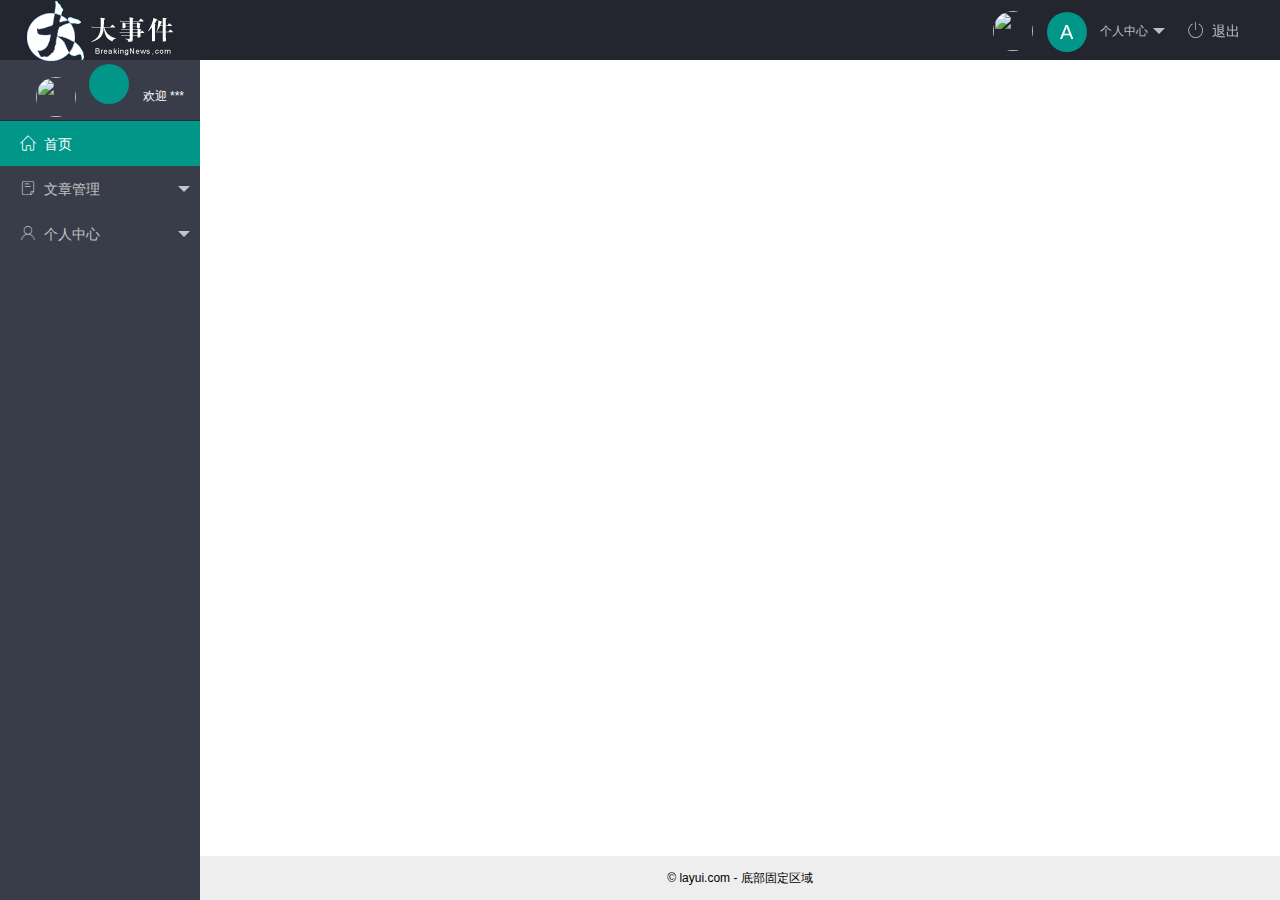
==== commit 0857b755: "DEBUG" ====
--- a/index.html
+++ b/index.html
@@ -40,7 +40,7 @@
       <div class="layui-side-scroll">
         <div class="userinfo">
           <img src="http://t.cn/RCzsdCq" alt="" class="layui-nav-img">
-          <span class="text-avatar">A</span>
+          <span class="text-avatar"></span>
           <span id="welcome">欢迎 ***</span>
         </div>
         <!-- 左侧导航区域（可配合layui已有的垂直导航） -->
@@ -52,16 +52,16 @@
             <a href="javascript:;" class=""><span class="iconfont icon-16"></span>文章管理</a>
             <dl class="layui-nav-child">
               <dd><a href="./article/art_cate.html" target="fm"><i class="layui-icon layui-icon-app"></i>文章类别</a></dd>
-              <dd><a href="javascript:;"><i class="layui-icon layui-icon-app"></i>文章列表</a></dd>
-              <dd><a href="javascript:;"><i class="layui-icon layui-icon-app"></i>发布文章</a></dd>
+              <dd><a href="./article/art_list.html" target="fm"><i class="layui-icon layui-icon-app"></i>文章列表</a></dd>
+              <dd><a href="./article/art_pub.html" target="fm"><i class="layui-icon layui-icon-app"></i>发布文章</a></dd>
             </dl>
           </li>
           <li class="layui-nav-item">
             <a href="javascript:;"><span class="iconfont icon-user"></span>个人中心</a>
             <dl class="layui-nav-child">
               <dd href="./user/user_info.html" target="fm"><i class="layui-icon layui-icon-app"></i>基本资料</dd>
-              <dd href="javascript:;"><i class="layui-icon layui-icon-app"></i>更换头像</dd>
-              <dd href="javascript:;"><i class="layui-icon layui-icon-app"></i>重置密码</dd>
+              <dd href="./user/user_avatar.html" target="fm"><i class="layui-icon layui-icon-app"></i>更换头像</dd>
+              <dd href="./user/user_pwd.html" target="fm"><i class="layui-icon layui-icon-app"></i>重置密码</dd>
             </dl>
           </li>
         </ul>
